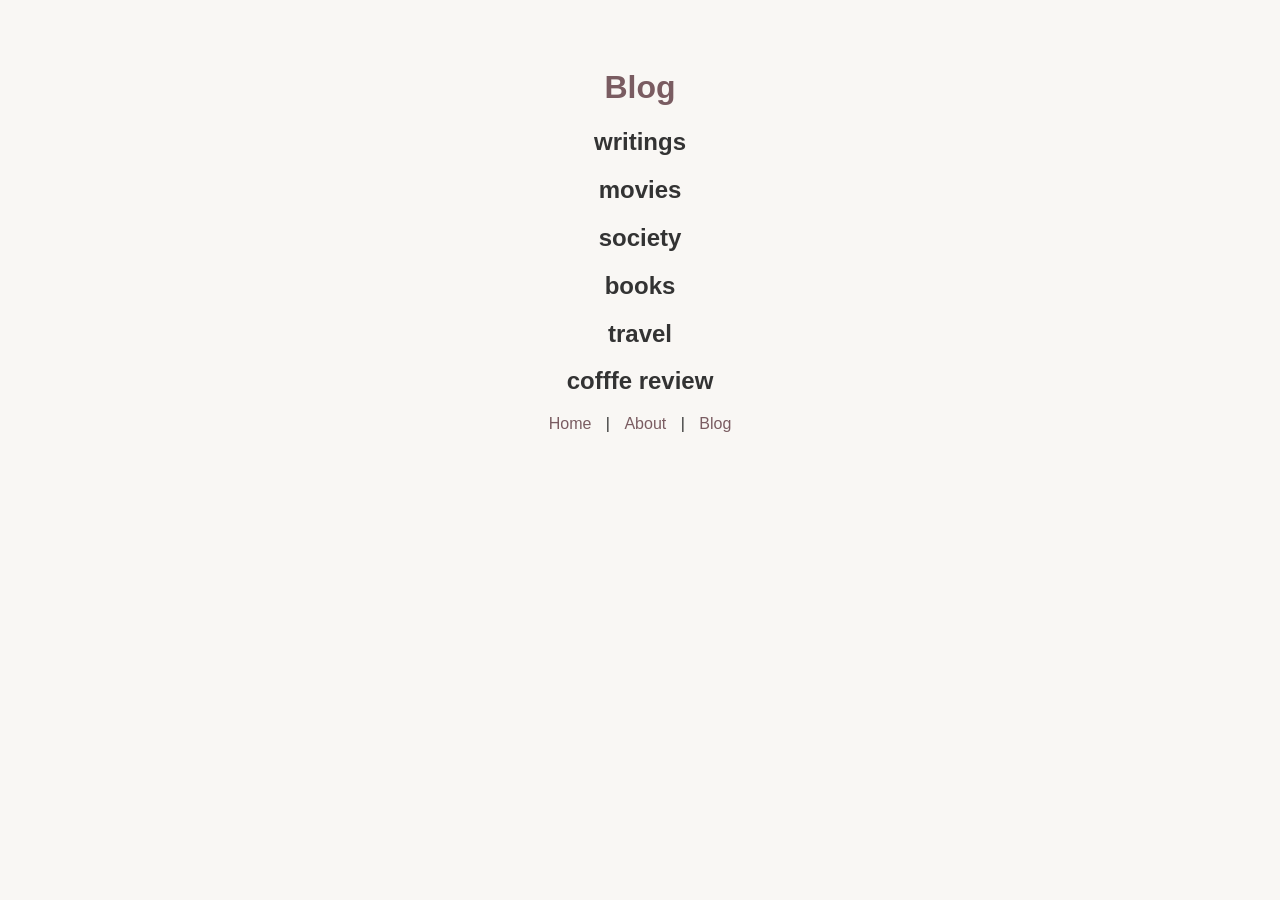
==== blog.html @ dbf739b5 "Create blog.html add blog page" ====
<!DOCTYPE html>
<html>
<head>
  <title>Blog</title>
  <link rel="stylesheet" href="style.css">
</head>
<body>

  <h1>Blog</h1>

  <h2>writings</h2>
  <h2>movies</h2>
  <h2>society</h2>
  <h2>books</h2>
  <h2>travel</h2>
  <h2>cofffe review</h2>

  <nav>
    <a href="index.html">Home</a> |
    <a href="about.html">About</a> |
    <a href="blog.html">Blog</a>
  </nav>

</body>
</html>
---- style.css ----
body {
  font-family: Arial, sans-serif;
  background-color: #f9f7f4;
  color: #333;
  text-align: center;
  padding: 40px;
}

h1 {
  color: #7a5c61;
}

p {
  font-size: 18px;
}

nav {
  margin-top: 20px;
}

a {
  color: #7a5c61;
  text-decoration: none;
  margin: 0 10px;
}

a:hover {
  text-decoration: underline;
}
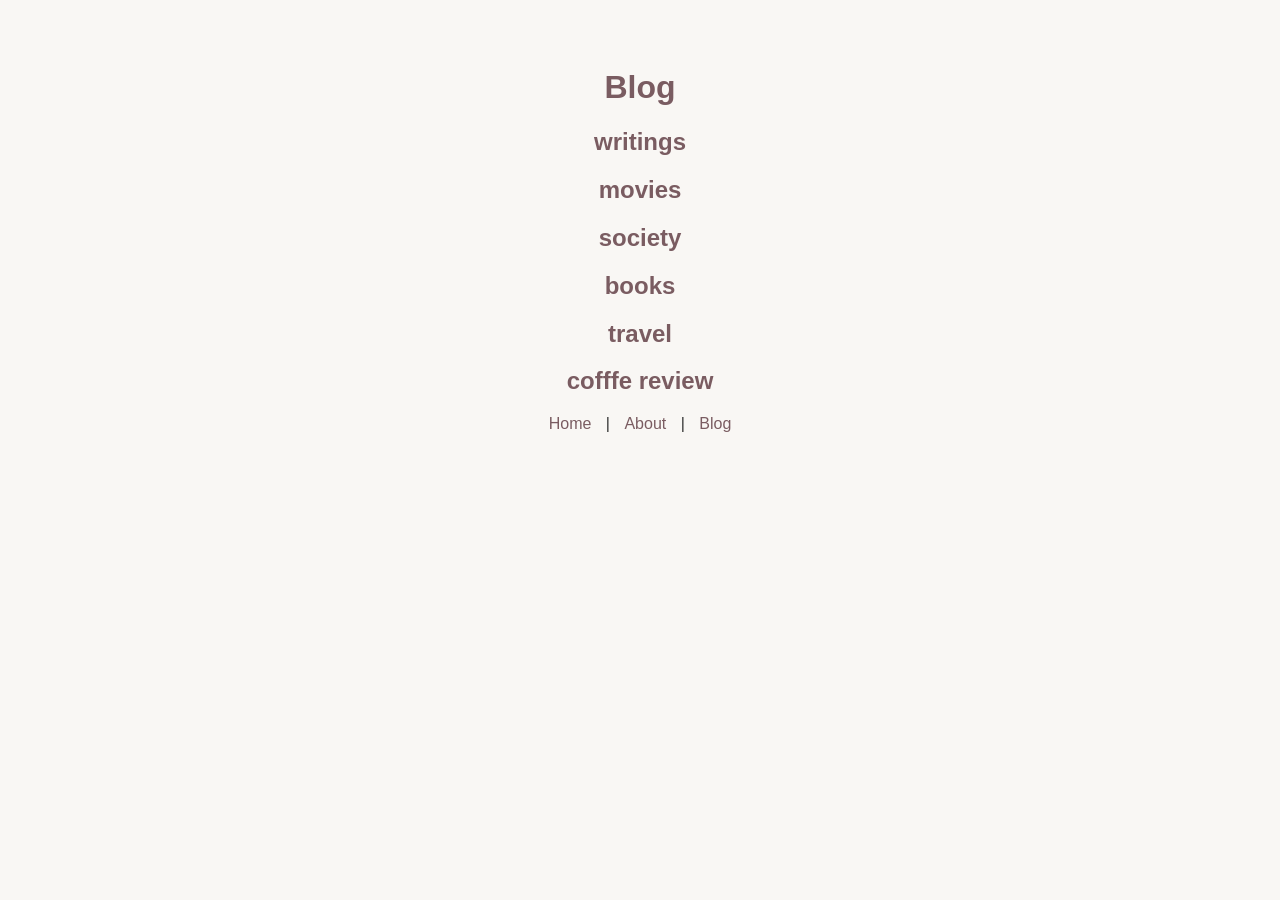
==== commit 27031b82: "Update blog.html update about blog" ====
--- a/blog.html
+++ b/blog.html
@@ -8,12 +8,12 @@
 
   <h1>Blog</h1>
 
-  <h2>writings</h2>
-  <h2>movies</h2>
-  <h2>society</h2>
-  <h2>books</h2>
-  <h2>travel</h2>
-  <h2>cofffe review</h2>
+  <h2><a href="writings.html">writings</a></h2>
+  <h2><a href="movies.html">movies</a></h2>
+  <h2><a href="society.html">society</a></h2>
+  <h2><a href="books.html">books</a></h2>
+  <h2><a href="travel.html">travel</a></h2>
+  <h2><a href="coffee.html">cofffe review</a></h2>
 
   <nav>
     <a href="index.html">Home</a> |
